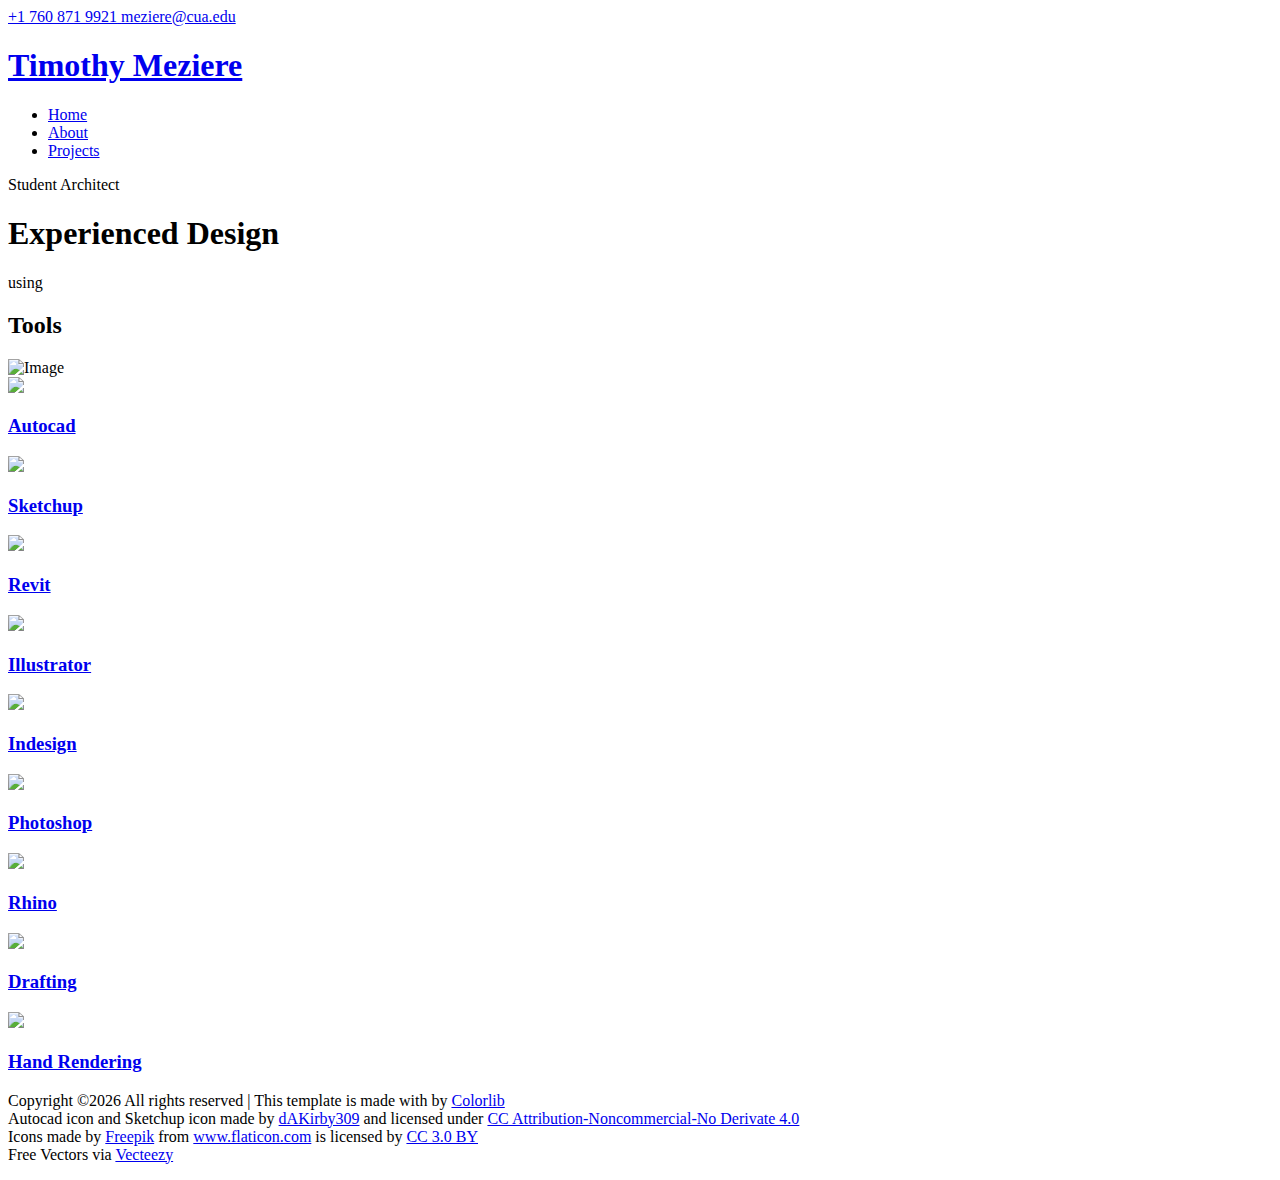
==== index.html @ 032faaac "add vecteezy attribution" ====
<!DOCTYPE html>
<html lang="en">
  <head>
    <title>Tim Meziere &mdash; Student Architect</title>
    <meta charset="utf-8">
    <meta name="viewport" content="width=device-width, initial-scale=1, shrink-to-fit=no">

    <link rel="stylesheet" href="https://fonts.googleapis.com/css?family=Nunito+Sans:200,300,400,700,900"> 
    <link rel="stylesheet" href="fonts/icomoon/style.css">

    <link rel="stylesheet" href="css/magnific-popup.css">
    <link rel="stylesheet" href="css/jquery-ui.css">
    <link rel="stylesheet" href="css/owl.carousel.min.css">
    <link rel="stylesheet" href="css/owl.theme.default.min.css">
    <link rel="stylesheet" href="css/bootstrap-datepicker.css">
    
    
    <link rel="stylesheet" href="fonts/flaticon/font/flaticon.css">
  
    <link rel="stylesheet" href="css/aos.css">

    <link rel="stylesheet" href="css/style.css">
    
  </head>
  <body>
  
  <div class="site-wrap">

    <div class="site-mobile-menu">
      <div class="site-mobile-menu-header">
        <div class="site-mobile-menu-close mt-3">
          <span class="icon-close2 js-menu-toggle"></span>
        </div>
      </div>
      <div class="site-mobile-menu-body"></div>
    </div> <!-- .site-mobile-menu -->
    
    
    <div class="site-navbar-wrap">
      <div class="site-navbar-top">
        <div class="container py-3">
          <div class="row align-items-center">
            <div class="col-6">
            </div>
            <div class="col-6">
              <div class="d-flex ml-auto">
                <a href="tel:1-760-871-9921" class="d-flex align-items-center ml-auto mr-4">
                  <span class="icon-phone mr-2"></span>
                  <span class="d-none d-md-inline-block">+1 760 871 9921</span>
                </a>
                <a href="mailto: meziere@cua.edu" class="d-flex align-items-center">
                  <span class="icon-envelope mr-2"></span>
                  <span class="d-none d-md-inline-block">meziere@cua.edu</span>
                </a>
              </div>
            </div>
          </div>
        </div>
      </div>
      <div class="site-navbar">
        <div class="container py-1">
          <div class="row align-items-center">
            <div class="col-2">
              <h1 class="mb-0 site-logo"><a href="index.html">Timothy Meziere</a></h1>
            </div>
            <div class="col-10">
              <nav class="site-navigation text-right" role="navigation">
                <div class="container">
                  <div class="d-inline-block d-lg-none ml-md-0 mr-auto py-3"><a href="#" class="site-menu-toggle js-menu-toggle text-white"><span class="icon-menu h3"></span></a></div>

                  <ul class="site-menu js-clone-nav d-none d-lg-block">
                    <li class="active"><a href="index.html">Home</a></li>
                    <li><a href="about.html">About</a></li>
                    <li><a href="projects.html">Projects</a></li>
                  </ul>
                </div>
              </nav>
            </div>
          </div>
        </div>
      </div>
    </div>

    <div class="site-blocks-cover overlay" style="background-image: url(images/hero_bg_1.jpg);" data-aos="fade" data-stellar-background-ratio="0.5">
      <div class="container">
        <div class="row align-items-center text-center justify-content-center">
          <div class="col-md-8">
            <span class="sub-text">Student Architect</span>
            <h1>Experienced Design</h1>
          </div>
        </div>
      </div>
    </div>  

<!--     <div class="site-block-1">
      <div class="container">
        <div class="row">
          <div class="col-lg-4">
            <a href="#" class="site-block-feature d-flex p-4 rounded mb-4">
              <div class="mr-3">
                <span class="icon flaticon-turned-off font-weight-light h2"></span>
              </div>
              <div class="text">
                <h3>Conceptual Work</h3>
                <p>Lorem ipsum dolor sit amet consectetur adipisicing elit.</p>
              </div>
            </a>   
          </div>
          <div class="col-lg-4">
            <a href="#" class="site-block-feature d-flex p-4 rounded mb-4">
              <div class="mr-3">
                <span class="icon flaticon-measuring font-weight-light h2"></span>
              </div>
              <div class="text">
                <h3>Spec Work</h3>
                <p>Lorem ipsum dolor sit amet consectetur adipisicing elit.</p>
              </div>
            </a>
          </div>
          <div class="col-lg-4">
            <a href="#" class="site-block-feature d-flex p-4 rounded mb-4">
              <div class="mr-3">
                <span class="icon flaticon-sit-down font-weight-light h2"></span>
              </div>
              <div class="text">
                <h3>Industrial Design</h3>
                <p>Lorem ipsum dolor sit amet consectetur adipisicing elit.</p>
              </div>
            </a>
          </div>
        </div>
      </div>
    </div> -->

<!--     <div class="site-section  border-bottom">
      <div class="container">
        <div class="row">

          <div class="col-lg-4 col-md-6 mb-5 mb-lg-0">
            <div class="media custom-media">
              <div class="mr-3 icon"><span class="flaticon-interior-design display-4"></span></div>
              <div class="media-body">
                <h5 class="mt-0">Creative Solutions</h5>
                Cras sit amet nibh libero, in gravida nulla. Nulla vel metus scelerisque ante sollicitudin..
              </div>
            </div>
          </div>


          <div class="col-lg-4 col-md-6 mb-5 mb-lg-0">
            <div class="media custom-media">
              <div class="mr-3 icon"><span class="flaticon-step-ladder display-4"></span></div>
              <div class="media-body">
                <h5 class="mt-0">Design Interior</h5>
                Cras sit amet nibh libero, in gravida nulla. Nulla vel metus scelerisque ante sollicitudin..
              </div>
            </div>
          </div>

          <div class="col-lg-4 col-md-6 mb-5 mb-lg-0">
            <div class="media custom-media">
              <div class="mr-3 icon"><span class="flaticon-turned-off display-4"></span></div>
              <div class="media-body">
                <h5 class="mt-0">Intuitive Design</h5>
                Cras sit amet nibh libero, in gravida nulla. Nulla vel metus scelerisque ante sollicitudin..
              </div>
            </div>
          </div>

        </div>
      </div>
    </div> -->

    <!-- 

    <div class="site-section">
      <div class="container">
        <div class="row">
          <div class="col-lg-6 mb-5 mb-lg-0">
            <div class="img-border">
              <img src="images/img_3.jpg" alt="Image" class="img-fluid">
            </div>
          </div>
          <div class="col-lg-5 ml-auto">
            <span class="sub-title">Why Us</span>
            <h2 class="font-weight-bold text-black mb-5">Why Us</h2>
            <div class="accordion" id="accordionExample">
              
              <h2 class="mb-0 border rounded mb-2">
                <button class="btn " type="button" data-toggle="collapse" data-target="#collapseOne" aria-expanded="true" aria-controls="collapseOne">
                  1. What Should I Do If My Interior Broken?
                </button>
              </h2>

              <div id="collapseOne" class="collapse show" aria-labelledby="headingOne" data-parent="#accordionExample">
                <div class="card-body">
                  <p>Lorem ipsum dolor sit amet, <a href="#">Cnsectetur adipisicing</a> elit. Eos quos incidunt, perspiciatis, ad saepe, magnam error adipisci vitae ut provident alias! Odio debitis error ipsum molestiae voluptas accusantium quibusdam animi, soluta explicabo asperiores aliquid, modi natus suscipit deleniti. Corrupti, autem.</p>
                </div>
              </div>
            
              <h2 class="mb-0 border rounded mb-2">
                <button class="btn collapsed" type="button" data-toggle="collapse" data-target="#collapseTwo" aria-expanded="false" aria-controls="collapseTwo">
                  2. What Is Your Location?
                </button>
              </h2>
             
              <div id="collapseTwo" class="collapse" aria-labelledby="headingTwo" data-parent="#accordionExample">
                <div class="card-body">
                  <p>Lorem ipsum dolor sit amet, consectetur adipisicing elit. Repellat voluptate animi hic quasi sequi odio, vitae dolorum soluta sapiente debitis ad similique tempore, aliquam quae nam deserunt dicta ullam perspiciatis minima, quam. Quis repellat corporis aperiam, veritatis nemo iure inventore.</p>
                </div>
              </div>
           
              <h2 class="mb-0 border rounded mb-2">
                <button class="btn collapsed" type="button" data-toggle="collapse" data-target="#collapseThree" aria-expanded="false" aria-controls="collapseThree">
                  3. Robus Building
                </button>
              </h2>
              
              <div id="collapseThree" class="collapse" aria-labelledby="headingThree" data-parent="#accordionExample">
                <div class="card-body">
                  <p>Lorem ipsum dolor sit amet, consectetur adipisicing elit. Ipsum et dolorum libero consequuntur facere molestias beatae quod labore quidem ad quasi eius pariatur quae nam quo soluta optio dicta, doloribus ullam fugit nulla! Itaque necessitatibus eum sed quam eos id!</p>
                </div>
              </div>

              <h2 class="mb-0 border rounded mb-2">
                <button class="btn collapsed" type="button" data-toggle="collapse" data-target="#collapseFour" aria-expanded="false" aria-controls="collapseFour">
                  4. What Is Your Main Services?
                </button>
              </h2>

              <div id="collapseFour" class="collapse" aria-labelledby="headingFour" data-parent="#accordionExample">
                <div class="card-body">
                  <p>Lorem ipsum dolor sit amet, consectetur adipisicing elit. Eos quos incidunt, perspiciatis, ad saepe, magnam error adipisci vitae ut provident alias! Odio debitis error ipsum molestiae voluptas accusantium quibusdam animi, soluta explicabo asperiores aliquid, modi natus suscipit deleniti. Corrupti, autem.</p>
                </div>
              </div>
             
            </div>

          </div>
        </div>
      </div>
    </div>
 -->
    <!-- 
    <div class="container site-section block-13 testimonial-wrap">

      <div class="row">
        <div class="col-12 text-center">
          <span class="sub-title">Happy Clients</span>
          <h2 class="font-weight-bold text-black mb-5">Testimonials</h2>
        </div>
      </div>

      <div class="nonloop-block-13 owl-carousel">
        
        <div class="testimony">
          <img src="images/person_1.jpg" alt="Image" class="img-fluid">
          <h3>Cloe Marena</h3>
          <span class="sub-title">Owner of Building Co.</span>
          <p>&ldquo;<em>Lorem ipsum dolor sit amet, consectetur adipisicing elit. Laudantium non eligendi totam natus ullam cumque! Assumenda optio, ad in! Nesciunt natus veritatis hic iste quas. Sunt iste autem vel repudiandae.</em>&rdquo;</p>
        </div>
      
        <div class="testimony">
          <img src="images/person_2.jpg" alt="Image" class="img-fluid">
          <h3>Nathalie Channie</h3>
          <span class="sub-title">Owner of Building Co.</span>
          <p>&ldquo;<em>Eveniet, laboriosam impedit facilis. Voluptatem, repudiandae eligendi maiores sunt itaque, dolores voluptas labore perferendis, illum tenetur suscipit vero officia. Quaerat facilis cum ex a labore iusto, beatae fuga nam rem, quos vel aliquam nobis.</em>&rdquo;</p>
        </div>

        <div class="testimony">
          <img src="images/person_3.jpg" alt="Image" class="img-fluid">
          <h3>Will Turner</h3>
          <span class="sub-title">Owner of Building Co.</span>
          <p>&ldquo;<em>Laboriosam nisi natus quos soluta blanditiis iste in distinctio fugiat perferendis, architecto eveniet provident, consequatur dolore ab nihil voluptatibus laborum magnam cum assumenda nobis, nam quam quae! Unde porro laboriosam nam qui! Eligendi, qui!</em>&rdquo;</p>
        </div>

        <div class="testimony">
          <img src="images/person_4.jpg" alt="Image" class="img-fluid">
          <h3>Nicolas Stainer</h3>
          <span class="sub-title">Owner of Building Co.</span>
          <p>&ldquo;<em>Voluptatibus sed vero corporis reiciendis, ducimus iste aliquam doloribus voluptas nam quo assumenda perferendis excepturi accusantium, ipsam minus tempora earum exercitationem laborum. Delectus voluptate quaerat repellat obcaecati. Qui nemo ad similique facere modi dolores.</em>&rdquo;</p>
        </div>
      </div>
    </div>
 -->
    <div class="site-section site-block-4 bg-light">
      <div class="container">
        <div class="row">
          <div class="col-12 text-center">
            <span class="sub-title">using</span>
            <h2 class="font-weight-bold text-black mb-5">Tools</h2>
          </div>
        </div>

        <div class="row">
          <div class="col-lg-6 mb-5 mb-lg-0">
            <div class="img-border">
              <img src="images/skills/skill_rhino.jpg" alt="Image" class="img-fluid" id="skill-image-container">
            </div>
          </div>
          <div class="col-lg-6">
            <div class="row row-items">
              <div class="col-4">
                <a href="#" class="d-flex text-center feature active p-4 mb-4 bg-white skill" data-skill-image="images/skills/skill_autocad.jpg">
                  <span class="align-self-center w-100">
                    <span class="d-block mb-3">
                      <img src="images/skills/autocad.png">
                    </span>
                    <h3>Autocad</h3>
                  </span>
                </a>
              </div>
              <div class="col-4">
                <a href="#" class="d-flex text-center feature active p-4 mb-4 bg-white skill" data-skill-image="images/skills/skill_sketchup.jpg">
                  <span class="align-self-center w-100">
                    <span class="d-block mb-3">
                      <img src="images/skills/sketchup.png">
                    </span>
                    <h3>Sketchup</h3>
                  </span>
                </a>
              </div>
              <div class="col-4">
                <a href="#" class="d-flex text-center feature active p-4 mb-4 bg-white skill" data-skill-image="images/skills/skill_revit.jpg">
                  <span class="align-self-center w-100">
                    <span class="d-block mb-3">
                      <img src="images/skills/revit.png">
                    </span>
                    <h3>Revit</h3>
                  </span>
                </a>
              </div>
            </div>
            <div class="row row-items">
              <div class="col-4">
                <a href="#" class="d-flex text-center feature active p-4 mb-4 bg-white skill" data-skill-image="images/skills/skill_illustrator.jpg">
                  <span class="align-self-center w-100">
                    <span class="d-block mb-3">
                      <img src="images/skills/illustrator.png">
                    </span>
                    <h3>Illustrator</h3>
                  </span>
                </a>
              </div>
              <div class="col-4">
                <a href="#" class="d-flex text-center feature active p-4 mb-4 bg-white skill" data-skill-image="images/skills/skill_indesign.jpg">
                  <span class="align-self-center w-100">
                    <span class="d-block mb-3">
                      <img src="images/skills/indesign.png">
                    </span>
                    <h3>Indesign</h3>
                  </span>
                </a>
              </div>
              <div class="col-4">
                <a href="#" class="d-flex text-center feature active p-4 mb-4 bg-white skill" data-skill-image="images/skills/skill_photoshop.jpg">
                  <span class="align-self-center w-100">
                    <span class="d-block mb-3">
                      <img src="images/skills/photoshop.png">
                    </span>
                    <h3>Photoshop</h3>
                  </span>
                </a>
              </div>
            </div>
            <div class="row row-items last">
              <div class="col-4">
                <a href="#" class="d-flex text-center feature active p-4 mb-4 bg-white skill" data-skill-image="images/skills/skill_rhino.jpg">
                  <span class="align-self-center w-100">
                    <span class="d-block mb-3">
                      <img src="images/skills/rhino.png">
                    </span>
                    <h3>Rhino</h3>
                  </span>
                </a>
              </div>
              <div class="col-4">
                <a href="#" class="d-flex text-center active feature active p-4 mb-4 bg-white skill" data-skill-image="images/skills/skill_drafting.jpg">
                  <span class="align-self-center w-100">
                    <span class="d-block mb-3">
                      <img src="images/skills/drafting.png">
                    </span>
                    <h3>Drafting</h3>
                  </span>
                </a>
              </div>
              <div class="col-4">
                <a href="#" class="d-flex text-center feature active p-4 mb-4 bg-white skill" data-skill-image="images/skills/skill_handrendering.jpg">
                  <span class="align-self-center w-100">
                    <span class="d-block mb-3">
                     <img src="images/skills/handrendering.png">
                    </span>
                    <h3>Hand Rendering</h3>
                  </span>
                </a>
              </div>
            </div>
          </div>
        </div>
      </div>
    </div>

  
    <footer class="site-footer border-top">
      <div class="container">
        <div class="row pt-5 mt-5 text-center">
          <div class="col-md-12">
            <p>
            <!-- Link back to Colorlib can't be removed. Template is licensed under CC BY 3.0. -->
            Copyright &copy;<script>document.write(new Date().getFullYear());</script> All rights reserved | This template is made with <i class="icon-heart-o" aria-hidden="true"></i> by <a href="https://colorlib.com" target="_blank" >Colorlib</a>
            <br />
            Autocad icon and Sketchup icon made by <a href="http://www.iconarchive.com/artist/dakirby309.html">dAKirby309</a> and licensed under <a href="http://creativecommons.org/licenses/by-nc-nd/4.0/">CC Attribution-Noncommercial-No Derivate 4.0</a>
            <br />
            Icons made by <a href="https://www.freepik.com/?__hstc=57440181.bbf967ea4074ad9be9cf68e427c31c42.1557980600366.1557980600366.1557980600366.1&__hssc=57440181.1.1557980600367&__hsfp=3662971919" title="Freepik">Freepik</a> from <a href="https://www.flaticon.com/"           title="Flaticon">www.flaticon.com</a> is licensed by <a href="http://creativecommons.org/licenses/by/3.0/"          title="Creative Commons BY 3.0" target="_blank">CC 3.0 BY</a>
            <br />
            Free Vectors via <a rel="nofollow" href="https://vecteezy.com">Vecteezy</a>
            <!-- Link back to Colorlib can't be removed. Template is licensed under CC BY 3.0. -->
            </p>
          </div>
          
        </div>
      </div>
    </footer>
  </div>

  <script src="js/jquery-3.3.1.min.js"></script>
  <script src="js/jquery-migrate-3.0.1.min.js"></script>
  <script src="js/jquery-ui.js"></script>
  <script src="js/popper.min.js"></script>
  <script src="js/bootstrap.min.js"></script>
  <script src="js/owl.carousel.min.js"></script>
  <script src="js/jquery.stellar.min.js"></script>
  <script src="js/jquery.countdown.min.js"></script>
  <script src="js/jquery.magnific-popup.min.js"></script>
  <script src="js/bootstrap-datepicker.min.js"></script>
  <script src="js/aos.js"></script>

  <script src="js/main.js"></script>
    
  </body>
</html>
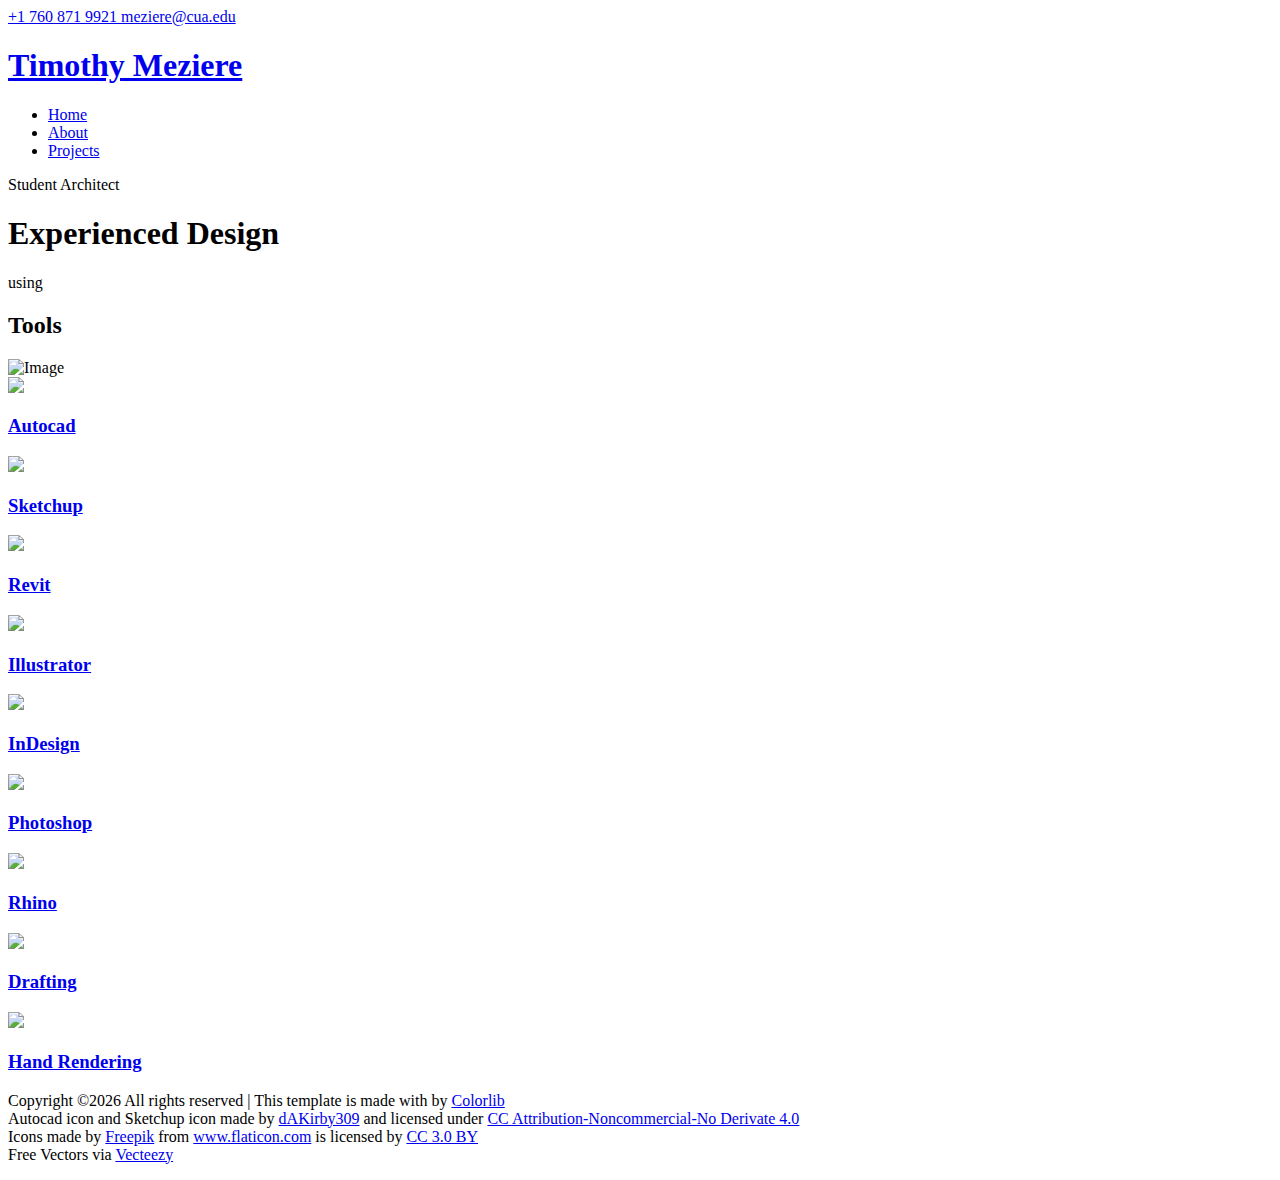
==== commit d0ac752e: "Merge pull request #1 from tmeziere/master" ====
--- a/index.html
+++ b/index.html
@@ -348,7 +348,7 @@
                     <span class="d-block mb-3">
                       <img src="images/skills/indesign.png">
                     </span>
-                    <h3>Indesign</h3>
+                    <h3>InDesign</h3>
                   </span>
                 </a>
               </div>
@@ -438,4 +438,4 @@
   <script src="js/main.js"></script>
     
   </body>
-</html>+</html>
